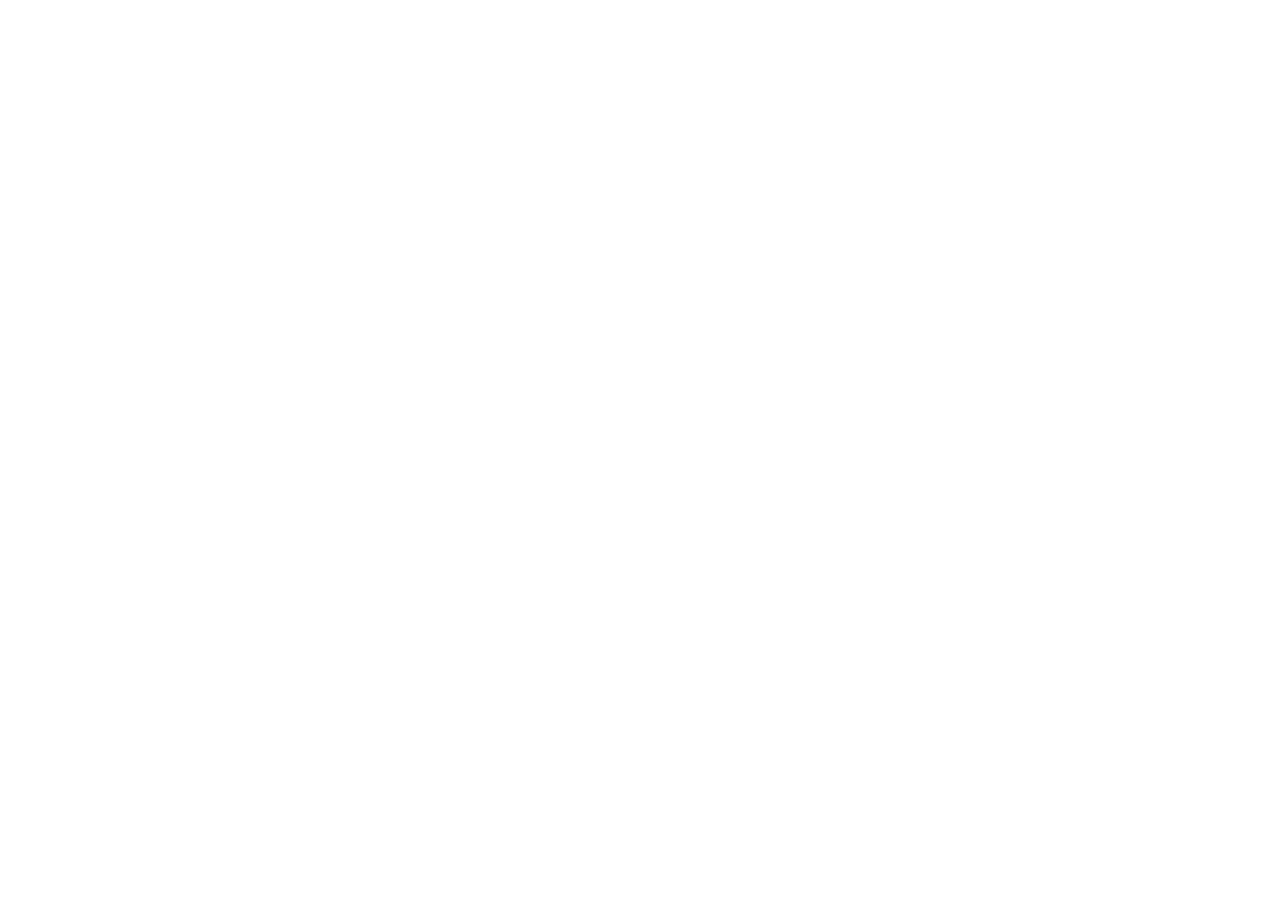
==== pw5_task_3_ver1.html @ 21e27691 "create task 3" ====
<!DOCTYPE html>
<html lang="en">

<head>
    <meta charset="UTF-8">
    <meta http-equiv="X-UA-Compatible" content="IE=edge">
    <meta name="viewport" content="width=device-width, initial-scale=1.0">
    <title>Document</title>
</head>

<body>
    <div class="catalog">

    </div>
    <script src="pw5_task_3.js">

    </script>
</body>

</html>
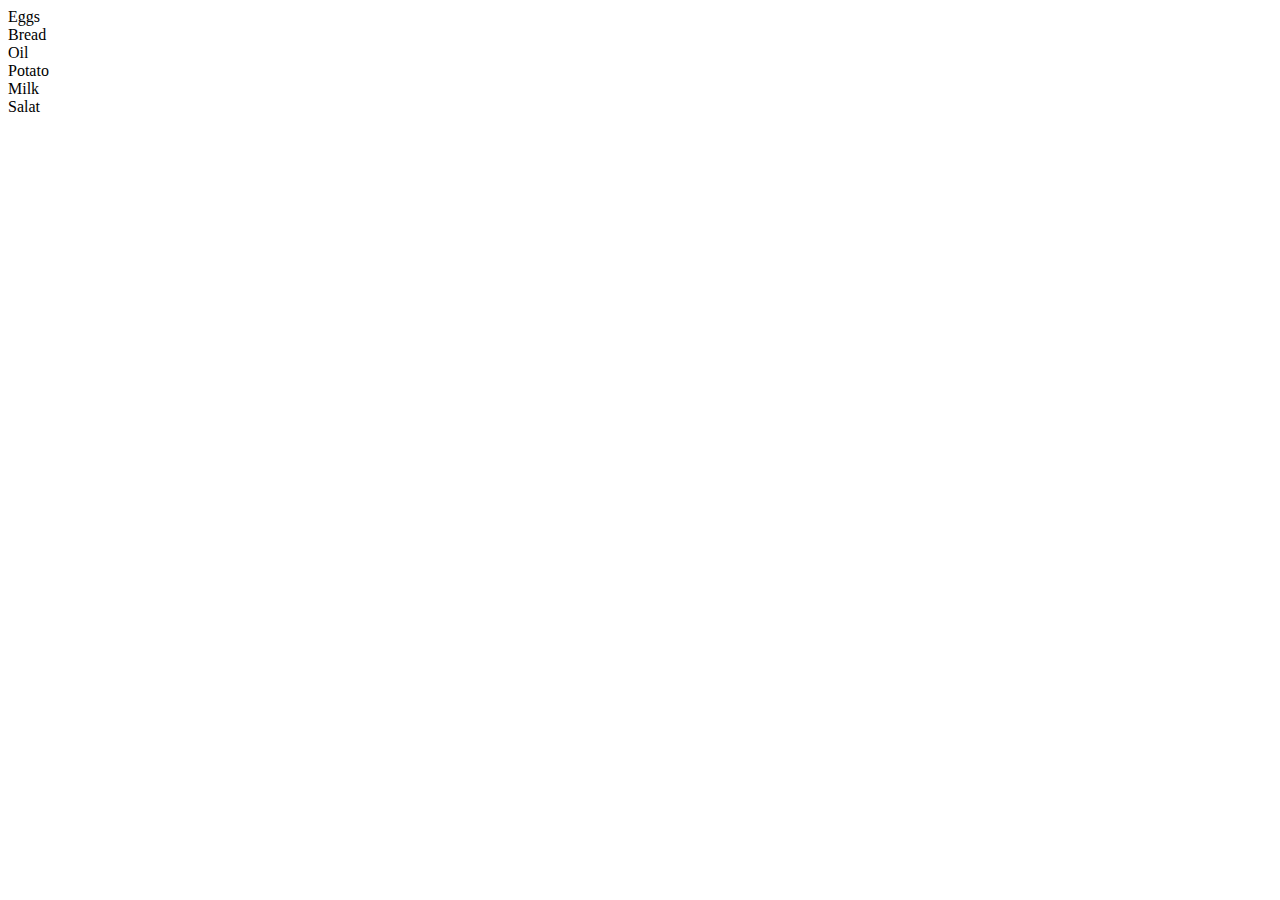
==== commit f0161784: "d" ====
--- a/pw5_task_3_ver1.html
+++ b/pw5_task_3_ver1.html
@@ -12,7 +12,7 @@
     <div class="catalog">
 
     </div>
-    <script src="pw5_task_3.js">
+    <script src="pw5_task_3_ver1.js">
 
     </script>
 </body>
